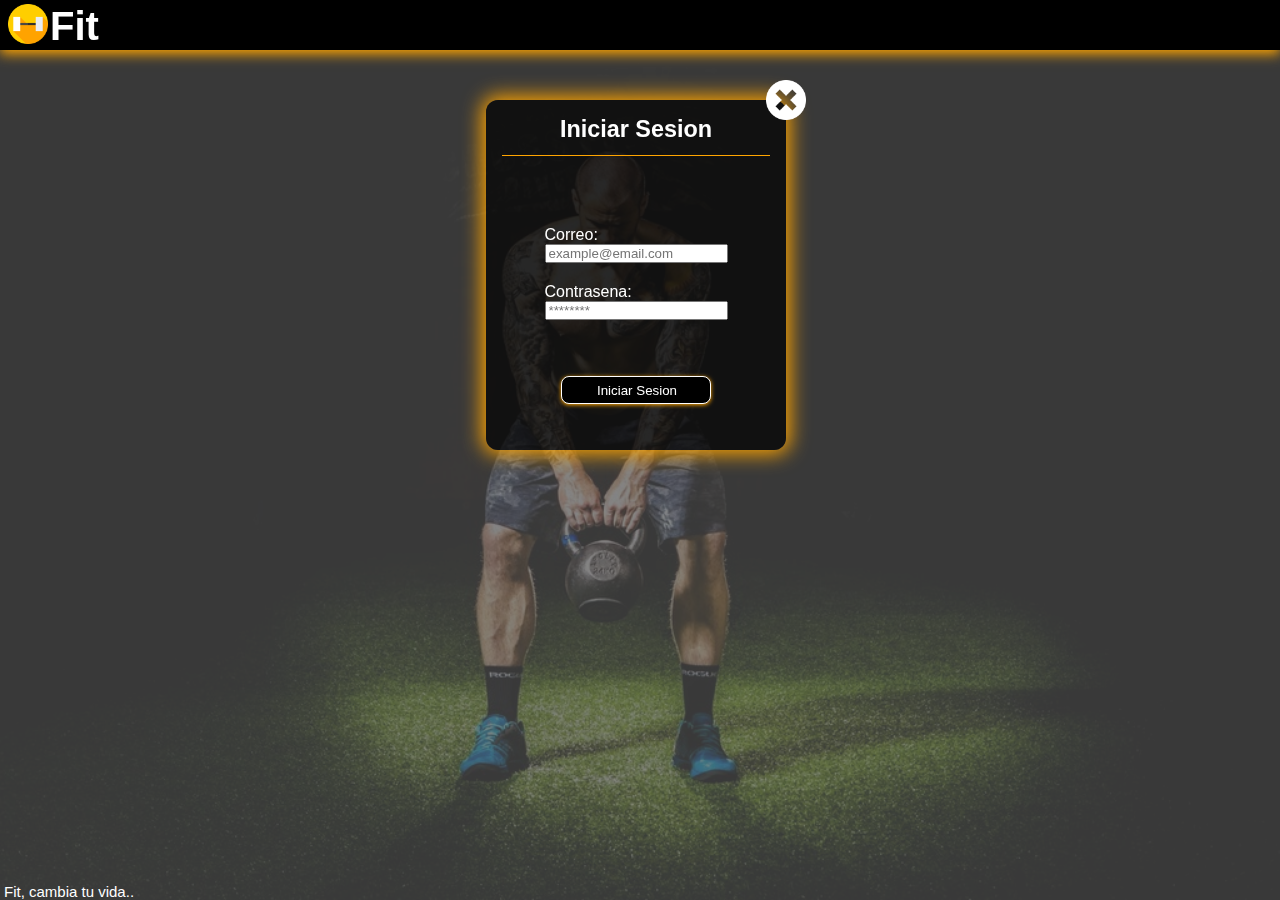
==== recursos/html/iniciarSesion.html @ f6a4ac76 "fetch/gali1917/Singin-Singup" ====
<!DOCTYPE html>
<html lang="es">
<head>
    <meta charset="UTF-8">
    <meta http-equiv="X-UA-Compatible" content="IE=edge">
    <meta name="viewport" content="width=device-width, initial-scale=1.0">
    <title>Fit | Iniciar Sesion</title>
    <link rel="stylesheet" href="../../styles/styleIniciarSesion.css">
</head>
<body>
    <div id="container">
        <header>
            <img src="../img/logo.png" alt="logo" id="logoHeader" width="40" height="40">
            <h1>Fit</h1>
        </header>
        <nav>
            
        </nav>
        <div id="content">
            <section id="section">
                <article class="article">
                    <div id="iniciarSesion">
                        <a href="../../index.html">

                            <img src="../img/iconClose.png" alt="Cerrar" width="50">
                        </a>

                        <h3>Iniciar Sesion</h3>
                        <form id="formulario" action="/">
                            <label for="getEmail">Correo: </label>
                            <input id="getEmail" type="email" name="correo" placeholder="example@email.com">
                            <label for="getPass">Contrasena: </label>
                            <input id="getPass" type="password" name="contrasena" placeholder="********">
                            <input id="button" type="submit" value="Iniciar Sesion">
                        </form>
                    </div>
                </article>
                <article class="article">

                </article>

            </section>
            </section>
            <aside id="aside">

            </aside>
        </div>
        <footer id="footer">
            <p>Fit, cambia tu vida..</p>
        </footer>
    </div>

    
</body>
</html>
---- styles/styleIniciarSesion.css ----
:root{
    --color1: #515151;
    --color2: orange;
}
*{
    font-family: 'Lucida Sans', 'Lucida Sans Regular', 'Lucida Grande', 'Lucida Sans Unicode', Geneva, Verdana, sans-serif;
    box-sizing: border-box;
    padding: 0;
    margin: 0;
}
html{
    font-size: 62.5%;

}
body{
    width: 100vw;
    background-color: var(--color1);
    font-size: 2rem;
    color: white;
    background-image: url("../recursos/img/background-720.jpg");
    background-size: cover;
    background-position: center;
    background-attachment: fixed;
}

header{
    position: fixed;
    display: flex;
    width: 100%;
    height: 50px;
    background-color: black;
    box-shadow: 0px 4px 12px  var(--color2);
    padding: 4px 8px;
}

#logoHeader{
    margin-right: 2px;
}

#content{
    padding-top: 100px;
    padding-right: 8px;

    background-color:#515151b4;
    width: 100%;
    height: 100vh;
    text-align: end;
}

.article{
    display: grid;
    justify-content: center;
}

#iniciarSesion{
    background-color: rgba(0, 0, 0, 0.699);
    height: 350px;
    width: 300px;
    border-radius: 12px;
    box-shadow: 0px 0px 20px 4px var(--color2);
    padding: 16px;
    text-align: start;
    position: relative;
}

#iniciarSesion h3{
    text-align: center;
    border-bottom: 1px solid var(--color2);
    height: 40px;
}

#iniciarSesion img{
    position: absolute;
    top: -20px;
    right: -20px;
    height: 40px;
    width: 40px;
}

#formulario{
    font-size: 1.6rem;
    display: grid;
    justify-content: space-evenly;
    margin-top: 70px;
} 
#formulario input{
    margin-bottom: 20px;
    padding-left: 2px;
}

#button{
    margin: 0 auto;
    margin-top: 36px;
    width: 150px;
    background-color: black;
    border: 1px solid white;
    color: white;
    height: 28px;
    border-radius: 8px;
    box-shadow: 0px 1px 4px var(--color2);
    
}

#footer{
    position: absolute;
    bottom: 0;
    padding-left: 4px;
    font-size: 1.5rem;
}
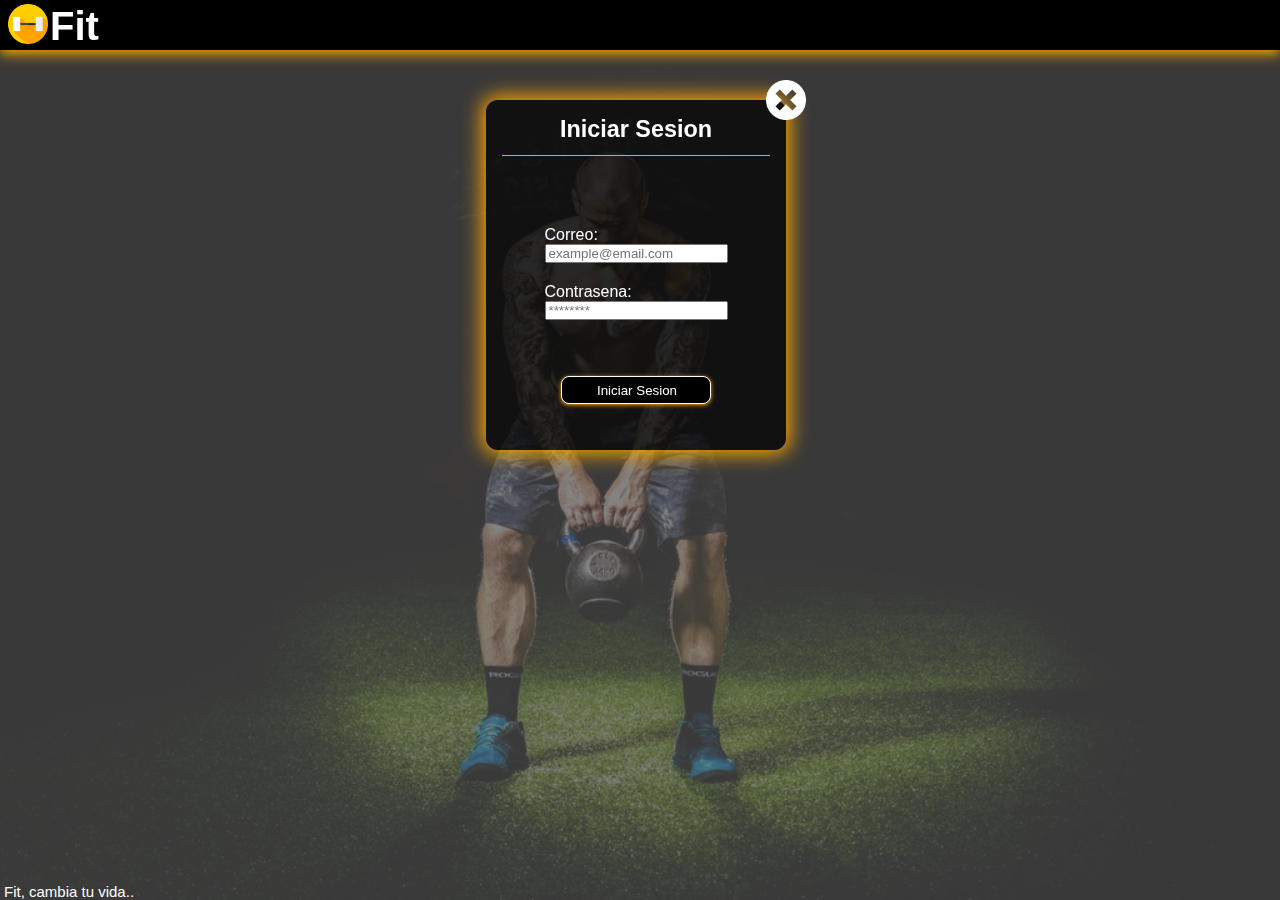
==== commit b6d455ea: "js" ====
--- a/recursos/html/iniciarSesion.html
+++ b/recursos/html/iniciarSesion.html
@@ -6,6 +6,7 @@
     <meta name="viewport" content="width=device-width, initial-scale=1.0">
     <title>Fit | Iniciar Sesion</title>
     <link rel="stylesheet" href="../../styles/styleIniciarSesion.css">
+    <script src="../../js/index.js"></script>
 </head>
 <body>
     <div id="container">
@@ -21,16 +22,15 @@
                 <article class="article">
                     <div id="iniciarSesion">
                         <a href="../../index.html">
-
                             <img src="../img/iconClose.png" alt="Cerrar" width="50">
                         </a>
 
                         <h3>Iniciar Sesion</h3>
-                        <form id="formulario" action="/">
-                            <label for="getEmail">Correo: </label>
-                            <input id="getEmail" type="email" name="correo" placeholder="example@email.com">
-                            <label for="getPass">Contrasena: </label>
-                            <input id="getPass" type="password" name="contrasena" placeholder="********">
+                        <form id="formulario" action="./menu.html">
+                            <label class="formulario__label" for="getEmail">Correo: </label>
+                            <input class="formulario__input" id="getEmail" type="email" name="correo" placeholder="example@email.com">
+                            <label class="formulario__label" for="getPass">Contrasena: </label>
+                            <input class="formulario__input" id="getPass" type="password" name="contrasena" placeholder="********">
                             <input id="button" type="submit" value="Iniciar Sesion">
                         </form>
                     </div>
--- a/styles/styleIniciarSesion.css
+++ b/styles/styleIniciarSesion.css
@@ -53,7 +53,7 @@
 }
 
 #iniciarSesion{
-    background-color: rgba(0, 0, 0, 0.699);
+    background-color: rgba(0, 0, 0, 0.7);
     height: 350px;
     width: 300px;
     border-radius: 12px;
@@ -86,6 +86,14 @@
 #formulario input{
     margin-bottom: 20px;
     padding-left: 2px;
+
+}
+
+.formulario__input:focus{
+    background-color: black;
+    color: white;
+    outline: 1px solid rgba(255, 255, 255, 0.7);
+
 }
 
 #button{
